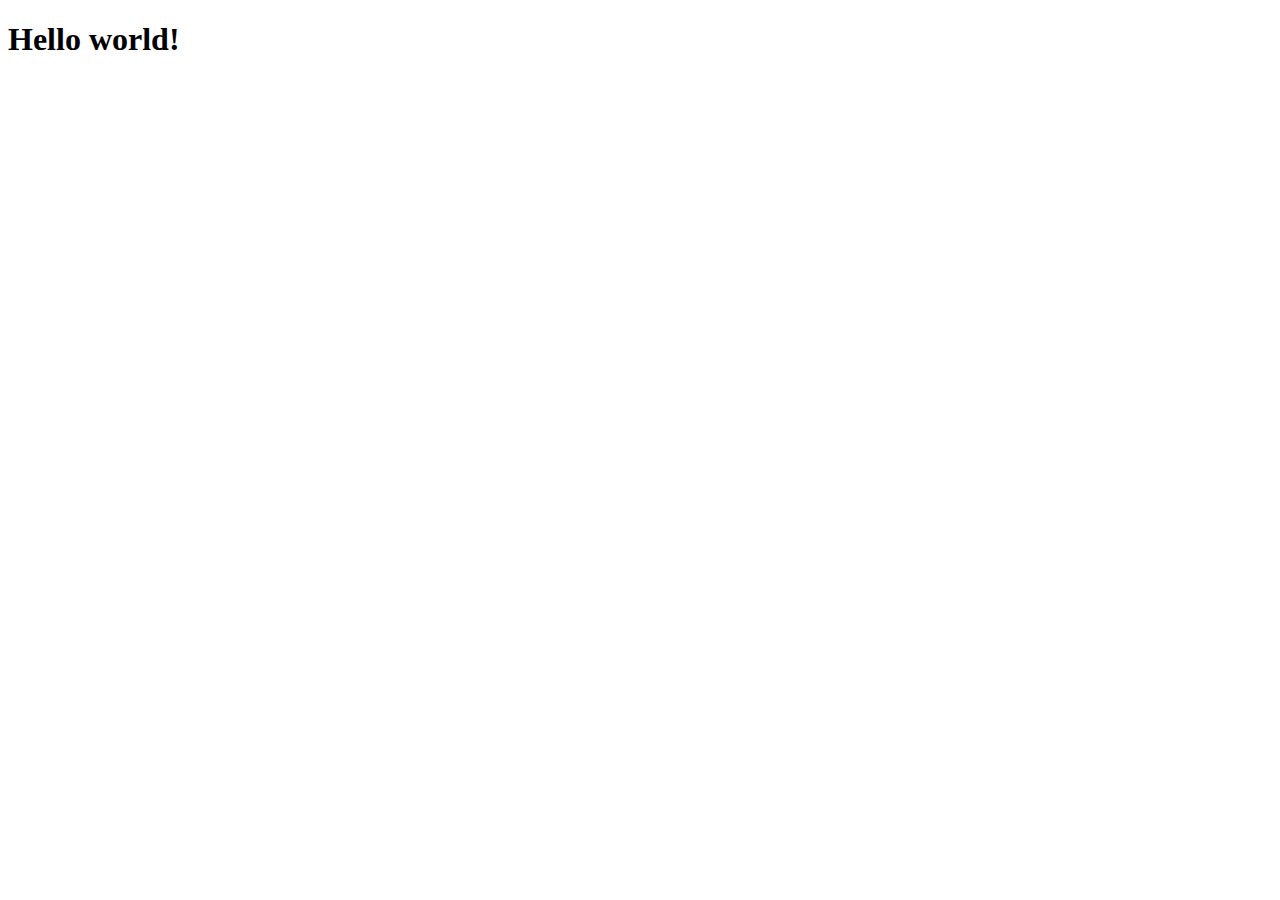
==== index.html @ 236706eb "Массивы и псевдо" ====
<!DOCTYPE html>
<html lang="en">

<head>
	<meta charset="UTF-8">
	<meta http-equiv="X-UA-Compatible" content="IE=edge">
	<meta name="viewport" content="width=device-width, initial-scale=1.0">
	<title>Document</title>
</head>

<body>
	<h1>Hello world!</h1>
	<!-- <script>
		alert(1)
	</script> -->
	<script src="js/script18.js"></script>
</body>

</html>
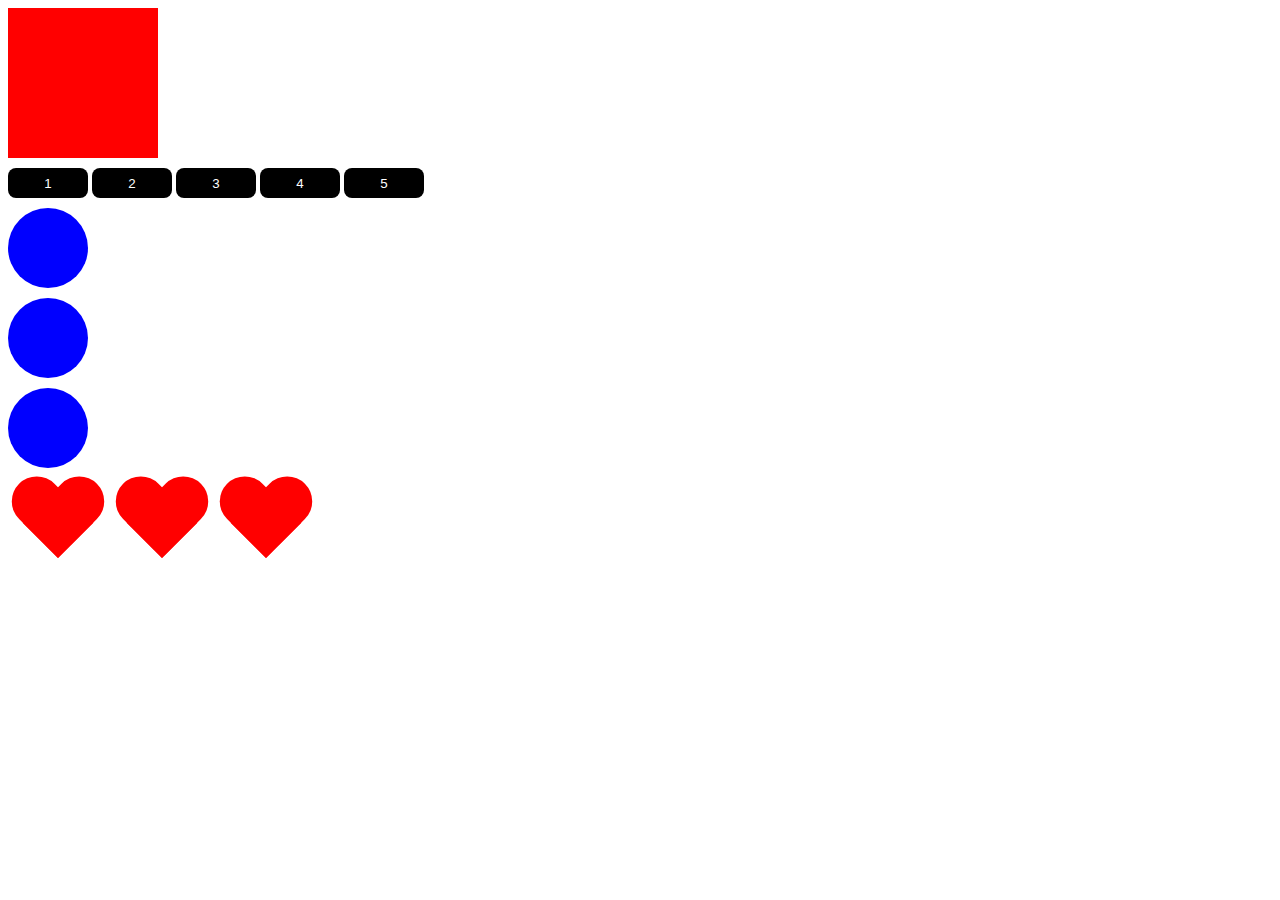
==== commit d66fa598: "25 - Получение элементов страницы" ====
--- a/index.html
+++ b/index.html
@@ -1,19 +1,33 @@
 <!DOCTYPE html>
-<html lang="en">
+<html lang="ru">
 
 <head>
-	<meta charset="UTF-8">
+	<meta charset="utf-8">
 	<meta http-equiv="X-UA-Compatible" content="IE=edge">
-	<meta name="viewport" content="width=device-width, initial-scale=1.0">
-	<title>Document</title>
+	<title>JavaScript</title>
+	<link rel="stylesheet" href="css/style.css">
 </head>
 
 <body>
-	<h1>Hello world!</h1>
-	<!-- <script>
-		alert(1)
-	</script> -->
-	<script src="js/script18.js"></script>
+	<div class="box" id="box"></div>
+	<button>1</button>
+	<button>2</button>
+	<button>3</button>
+	<button>4</button>
+	<button>5</button>
+
+	<div class="circle"></div>
+	<div class="circle"></div>
+	<div class="circle"></div>
+
+	<div class="wrapper">
+		<div class="heart"></div>
+		<div class="heart"></div>
+		<div class="heart"></div>
+
+	</div>
+
+	<script src="js/script25.js"></script>
 </body>
 
 </html>--- a/css/style.css
+++ b/css/style.css
@@ -0,0 +1,78 @@
+.box {
+  width: 150px;
+  height: 150px;
+  background-color: red;
+}
+button {
+  width: 80px;
+  height: 30px;
+  margin-top: 10px;
+  border: none;
+  border-radius: 8px;
+  background-color: #000;
+  color: #fff;
+  cursor: pointer;
+  outline: none;
+}
+
+.circle {
+  width: 80px;
+  height: 80px;
+  background-color: blue;
+  display: block;
+  margin-top: 10px;
+  border-radius: 100%;
+}
+
+.heart {
+  display: inline-block;
+  position: relative;
+  width: 100px;
+  height: 90px;
+  margin-top: 10px;
+}
+.heart:before,
+.heart:after {
+  position: absolute;
+  content: "";
+  left: 50px;
+  top: 0;
+  width: 50px;
+  height: 80px;
+  background: red;
+  -moz-border-radius: 50px 50px 0 0;
+  border-radius: 50px 50px 0 0;
+  -webkit-transform: rotate(-45deg);
+  -moz-transform: rotate(-45deg);
+  -ms-transform: rotate(-45deg);
+  -o-transform: rotate(-45deg);
+  transform: rotate(-45deg);
+  -webkit-transform-origin: 0 100%;
+  -moz-transform-origin: 0 100%;
+  -ms-transform-origin: 0 100%;
+  -o-transform-origin: 0 100%;
+  transform-origin: 0 100%;
+}
+.heart:after {
+  left: 0;
+  -webkit-transform: rotate(45deg);
+  -moz-transform: rotate(45deg);
+  -ms-transform: rotate(45deg);
+  -o-transform: rotate(45deg);
+  transform: rotate(45deg);
+  -webkit-transform-origin: 100% 100%;
+  -moz-transform-origin: 100% 100%;
+  -ms-transform-origin: 100% 100%;
+  -o-transform-origin: 100% 100%;
+  transform-origin: 100% 100%;
+}
+.black {
+  width: 150px;
+  height: 50px;
+  line-height: 50px;
+  text-align: center;
+  background-color: black;
+  margin-bottom: 30px;
+  margin-top: 30px;
+  color: #fff;
+}
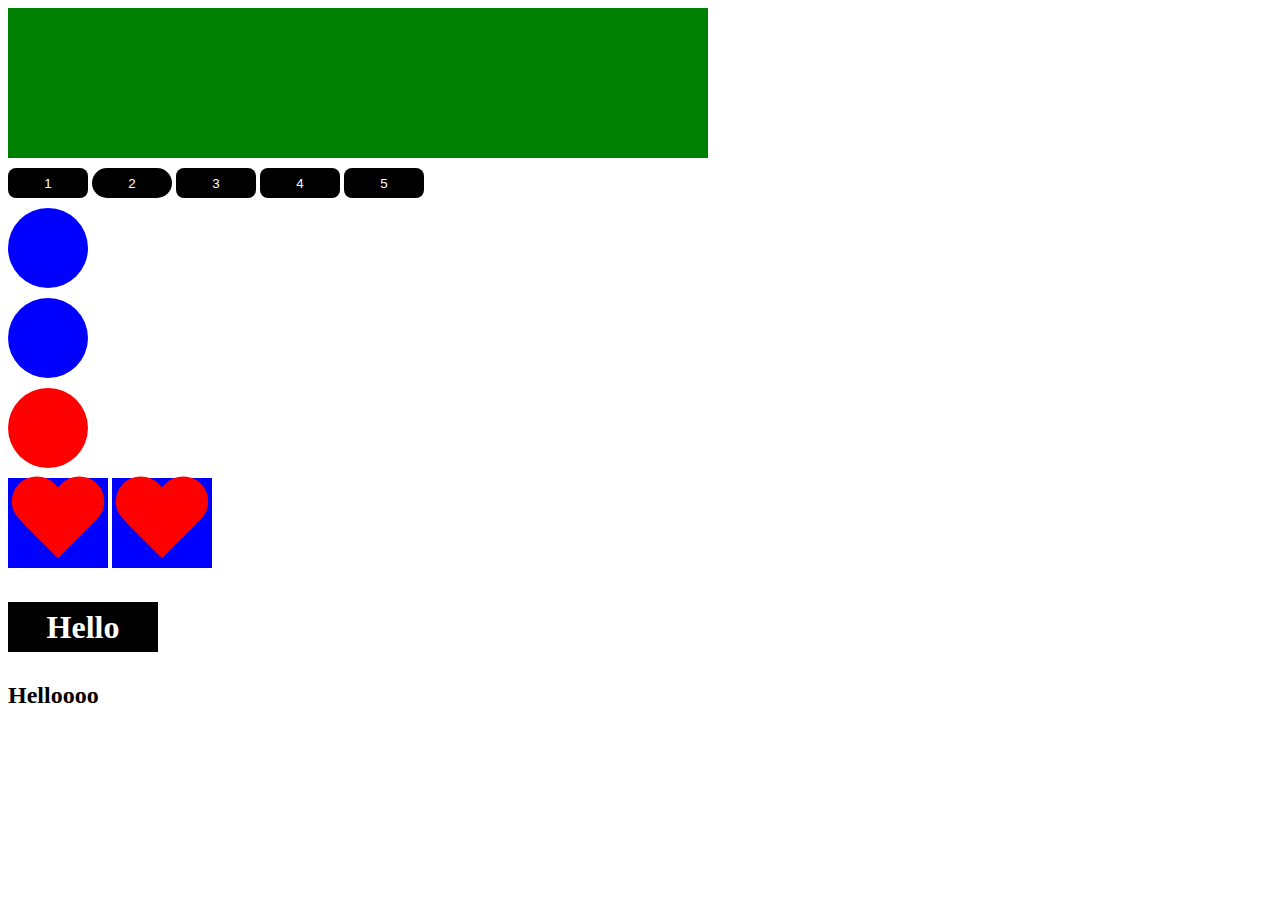
==== commit 34699eca: "26 - Действия с элементами на странице" ====
--- a/index.html
+++ b/index.html
@@ -16,18 +16,18 @@
 	<button>4</button>
 	<button>5</button>
 
-	<div class="circle"></div>
-	<div class="circle"></div>
-	<div class="circle"></div>
-
+	<div class="circleWrapper">
+		<div class="circle"></div>
+		<div class="circle"></div>
+		<div class="circle"></div>
+	</div>
 	<div class="wrapper">
 		<div class="heart"></div>
 		<div class="heart"></div>
 		<div class="heart"></div>
-
 	</div>
 
-	<script src="js/script25.js"></script>
+	<script src="js/script26.js"></script>
 </body>
 
 </html>